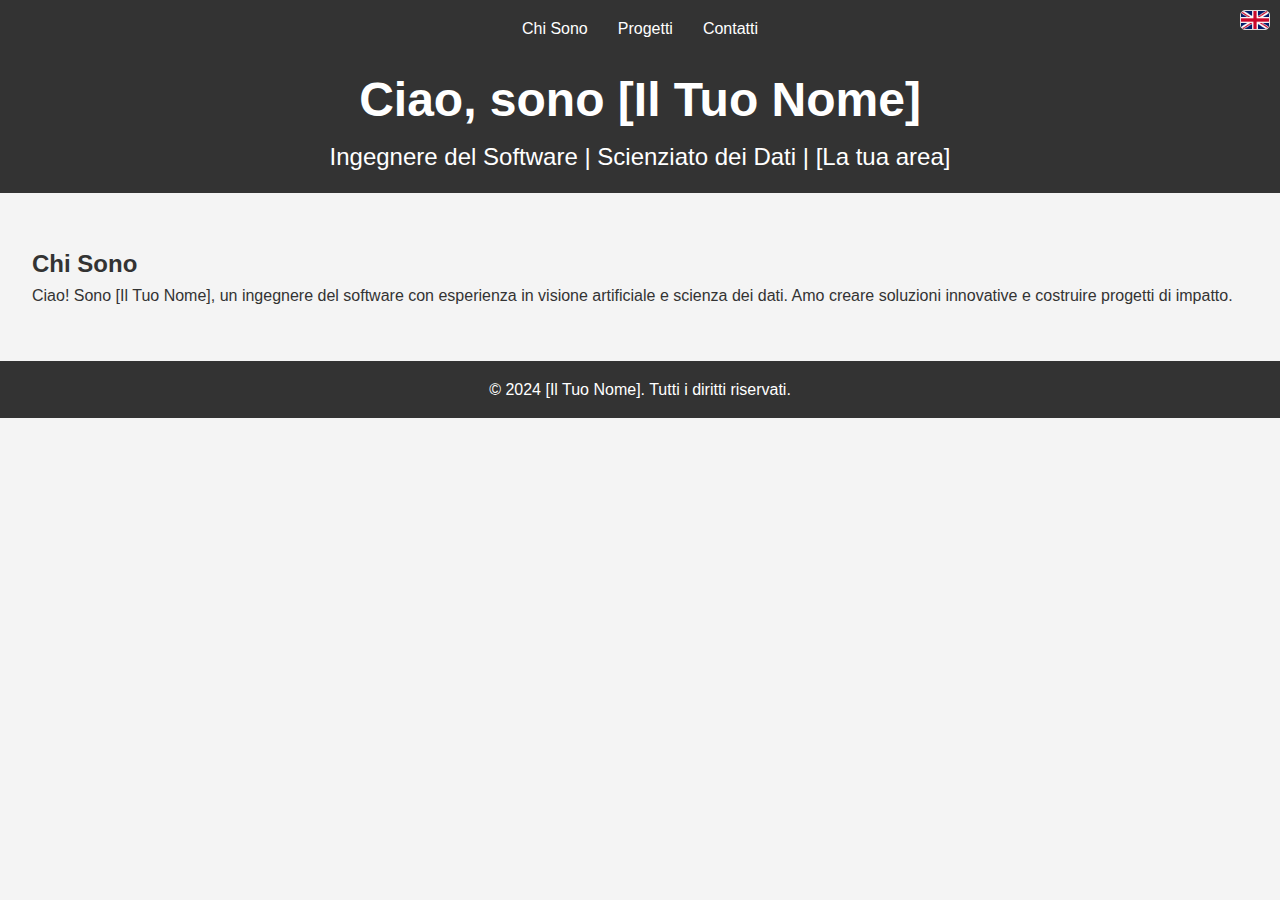
==== index-it.html @ 8568e2b5 "Add files via upload" ====
<!DOCTYPE html>
<html lang="it">
<head>
    <meta charset="UTF-8">
    <meta name="viewport" content="width=device-width, initial-scale=1.0">
    <meta http-equiv="X-UA-Compatible" content="IE=edge">
    <title>Il Tuo Nome - Portfolio</title>
    <link rel="stylesheet" href="style.css">
</head>
<body>
    <header>
        <nav>
            <ul>
                <li><a href="#about" id="about-btn">Chi Sono</a></li>
                <li><a href="#projects" id="projects-btn">Progetti</a></li>
                <li><a href="#contact" id="contact-btn">Contatti</a></li>
            </ul>
        </nav>
        <!-- Language Switcher (with flag) -->
        <div class="language-switcher">
            <a href="index.html">
                <img src="images/uk-flag.png" alt="English" width="30" height="20">
            </a>
        </div>
        <div class="intro">
            <h1>Ciao, sono [Il Tuo Nome]</h1>
            <p>Ingegnere del Software | Scienziato dei Dati | [La tua area]</p>
        </div>
    </header>

    <section id="about">
        <h2>Chi Sono</h2>
        <p>Ciao! Sono [Il Tuo Nome], un ingegnere del software con esperienza in visione artificiale e scienza dei dati. Amo creare soluzioni innovative e costruire progetti di impatto.</p>
    </section>

    <!-- More sections translated... -->

    <footer>
        <p>© 2024 [Il Tuo Nome]. Tutti i diritti riservati.</p>
    </footer>
</body>
</html>
---- style.css ----
* {
    margin: 0;
    padding: 0;
    box-sizing: border-box;
}

body {
    font-family: Arial, sans-serif;
    line-height: 1.6;
    background-color: #f4f4f4;
    color: #333;
}

header {
    background: #333;
    color: white;
    padding: 1rem 0;
    text-align: center;
}

header nav ul {
    list-style: none;
    display: flex;
    justify-content: center;
}

header nav ul li {
    margin: 0 15px;
}

header nav ul li a {
    color: white;
    text-decoration: none;
}

.intro {
    margin-top: 20px;
}

.intro h1 {
    font-size: 3rem;
}

.intro p {
    font-size: 1.5rem;
}

section {
    padding: 2rem;
    margin: 20px 0;
}

#projects .project {
    background: white;
    margin: 10px 0;
    padding: 15px;
    box-shadow: 0 2px 5px rgba(0, 0, 0, 0.1);
}

footer {
    text-align: center;
    padding: 1rem;
    background: #333;
    color: white;
}

footer a {
    color: white;
}

.language-switcher {
    position: absolute;
    top: 10px;
    right: 10px;
}

.language-switcher img {
    cursor: pointer;
    border: 1px solid #ddd;
    border-radius: 5px;
}
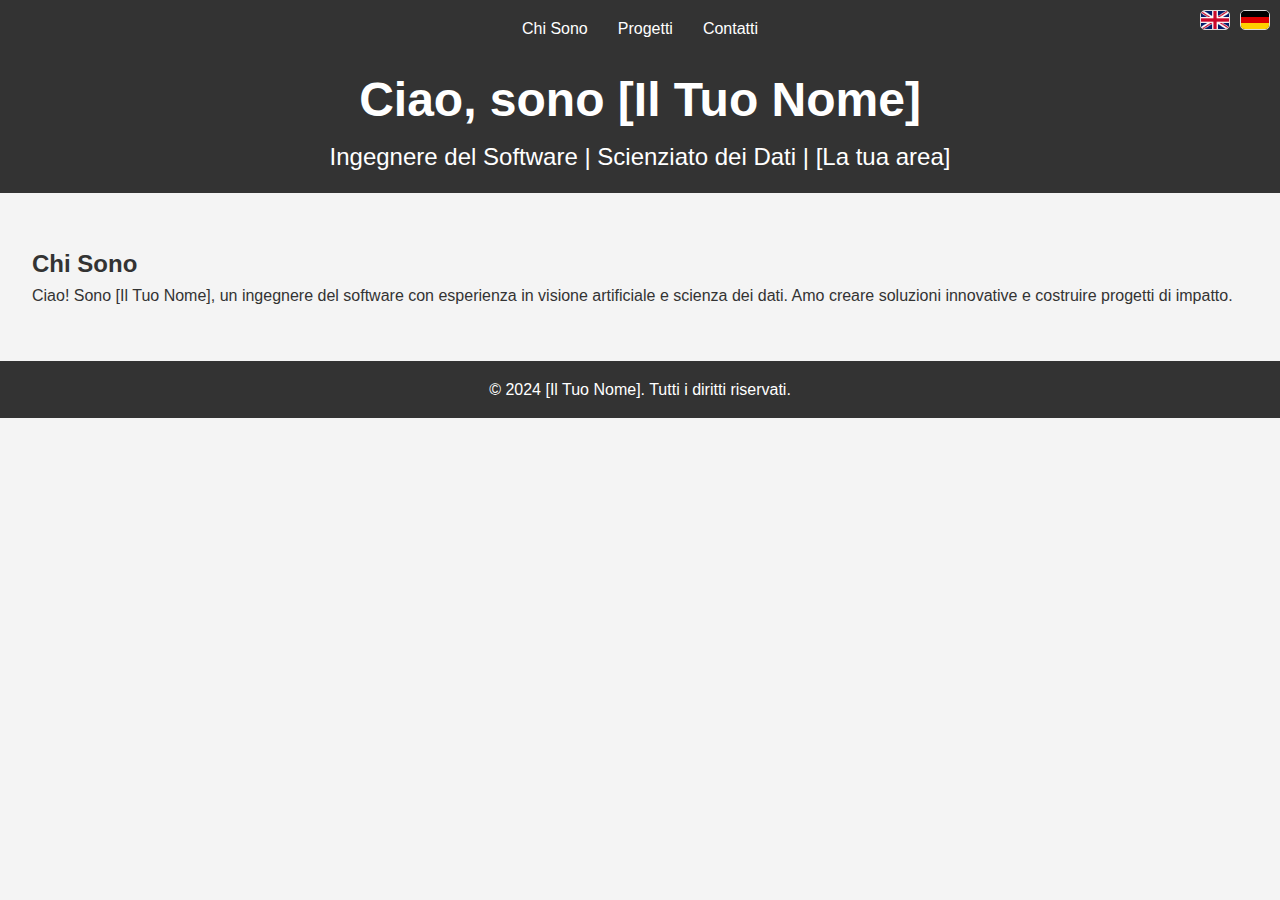
==== commit 56e8d3c4: "Update index-it.html" ====
--- a/index-it.html
+++ b/index-it.html
@@ -17,11 +17,15 @@
             </ul>
         </nav>
         <!-- Language Switcher (with flag) -->
-        <div class="language-switcher">
+       <div class="language-switcher">
             <a href="index.html">
                 <img src="images/uk-flag.png" alt="English" width="30" height="20">
             </a>
+            <a href="index-de.html">
+                <img src="images/germany-flag.png" alt="German" width="30" height="20">
+            </a>
         </div>
+
         <div class="intro">
             <h1>Ciao, sono [Il Tuo Nome]</h1>
             <p>Ingegnere del Software | Scienziato dei Dati | [La tua area]</p>
--- a/style.css
+++ b/style.css
@@ -72,6 +72,8 @@
     position: absolute;
     top: 10px;
     right: 10px;
+    display: flex;
+    gap: 10px;
 }
 
 .language-switcher img {
